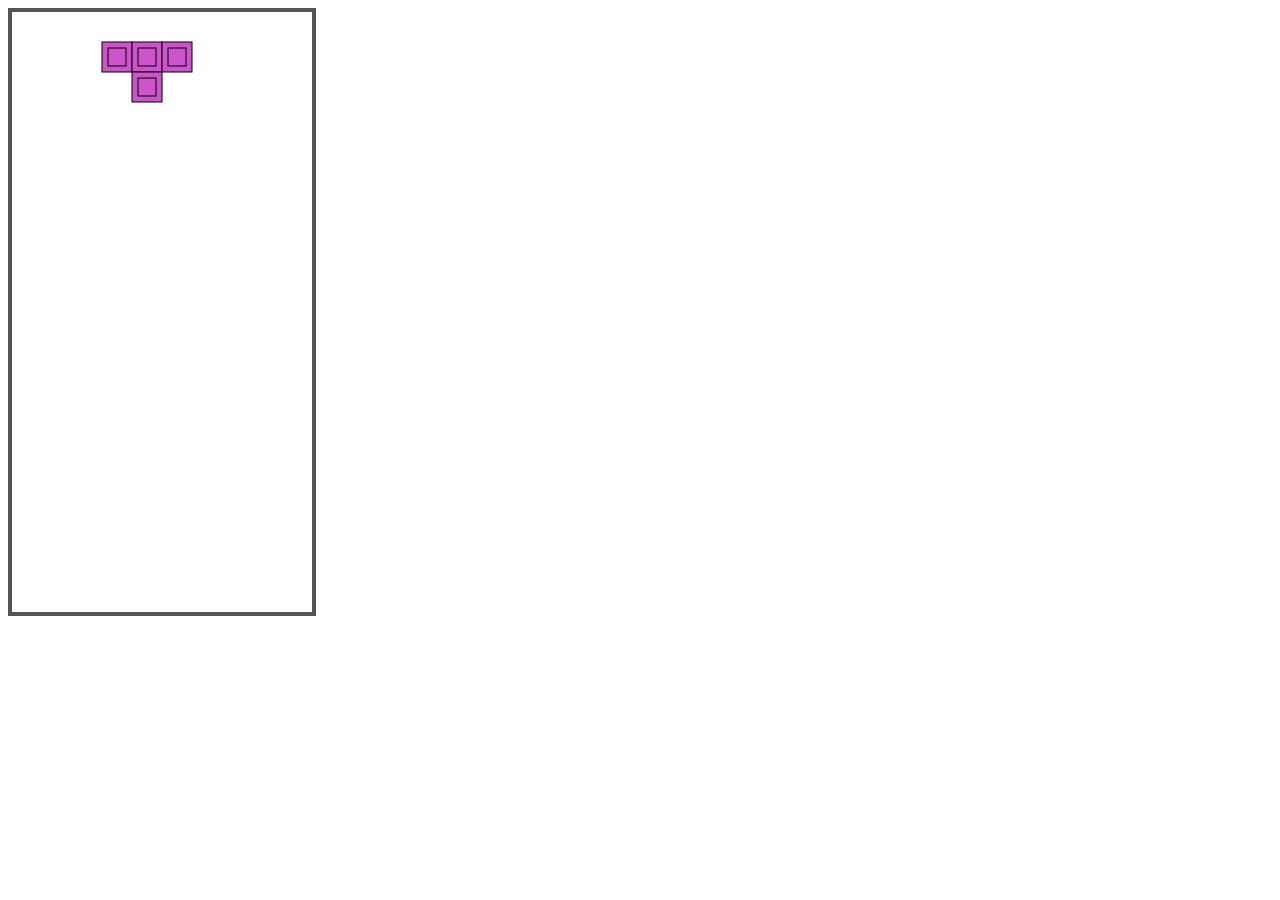
==== HTML/InGame.html @ e03065a4 "テトリスを作成" ====
<!DOCTYPE html>
<html lang="ja">

<head>
    <meta charset="utf-8">
    <title>テトリス</title>
</head>

<body>
    <canvas id="can"></canvas>
    <script type="text/JavaScript" src="../JavaScript/jquery-3.7.1.min.js"></script>
    <script src="../JavaScript/Constants.js"></script>
    <script src="../JavaScript/InGameController.js"></script>
</body>

</html>
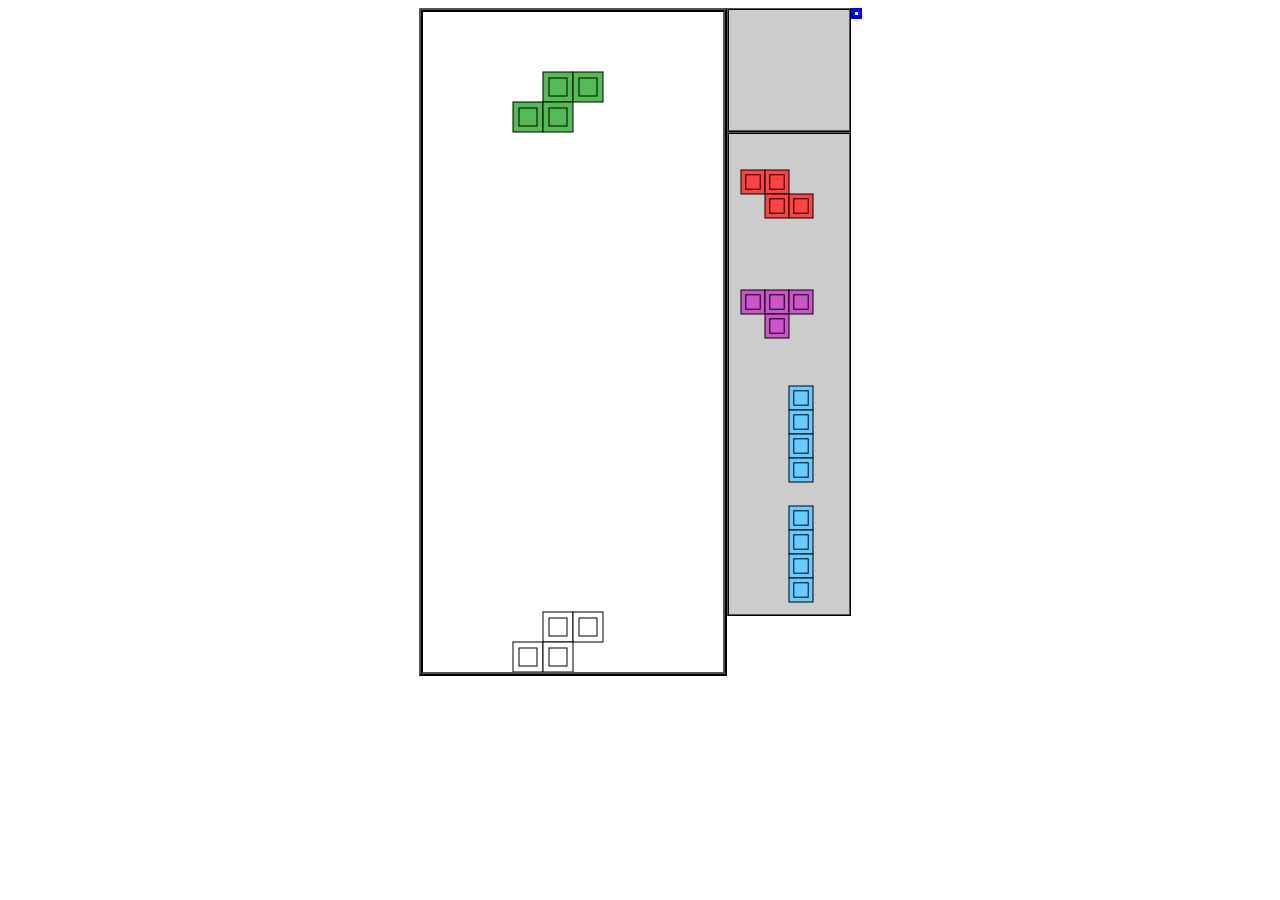
==== commit 42b74446: "タイトル画面追加、HOLDやNEXT MINOの表示を追加、予測落下位置の表示を追加" ====
--- a/HTML/InGame.html
+++ b/HTML/InGame.html
@@ -3,14 +3,29 @@
 
 <head>
     <meta charset="utf-8">
+    <link rel="stylesheet" href="../CSS/InGame.css">
     <title>テトリス</title>
+
+    <div class="canvas">
+        <div class="main">
+            <canvas id="mainCanvas"></canvas>
+        </div>
+        <div class="side">
+            <canvas id="holdCanvas"></canvas>
+            <canvas id="nextCanvas"></canvas>
+        </div>
+        <div class="battle">
+            <canvas id="battle"></canvas>
+        </div>
+    </div>
+    <script src="../JavaScript/jquery-3.7.1.min.js"></script>
+    <script src="../JavaScript/Constants.js"></script>
+    <script src="../JavaScript/Functions.js"></script>
+    <script src="../JavaScript/InGameController.js"></script>
 </head>
 
 <body>
-    <canvas id="can"></canvas>
-    <script type="text/JavaScript" src="../JavaScript/jquery-3.7.1.min.js"></script>
-    <script src="../JavaScript/Constants.js"></script>
-    <script src="../JavaScript/InGameController.js"></script>
+
 </body>
 
 </html>--- a/CSS/InGame.css
+++ b/CSS/InGame.css
@@ -0,0 +1,38 @@
+
+body {
+    display: flex;
+    justify-content: center;
+    align-items: center;
+}
+
+.canvas {
+    display: flex;
+    flex-direction: row;
+}
+
+#mainCanvas {
+    border: 4px ridge black;
+}
+
+#holdCanvas {
+    border: 2px ridge black;
+    background-color: #ccc;
+    box-sizing: border-box;
+}
+
+#nextCanvas {
+    border: 2px ridge black;
+    background-color: #ccc;
+    box-sizing: border-box;
+}
+
+.side {
+    display: flex;
+    flex-direction: column;
+}
+
+.battle {
+    width: 3px;
+    height: 3px;
+    border: 4px solid rgb(0, 0, 255);
+}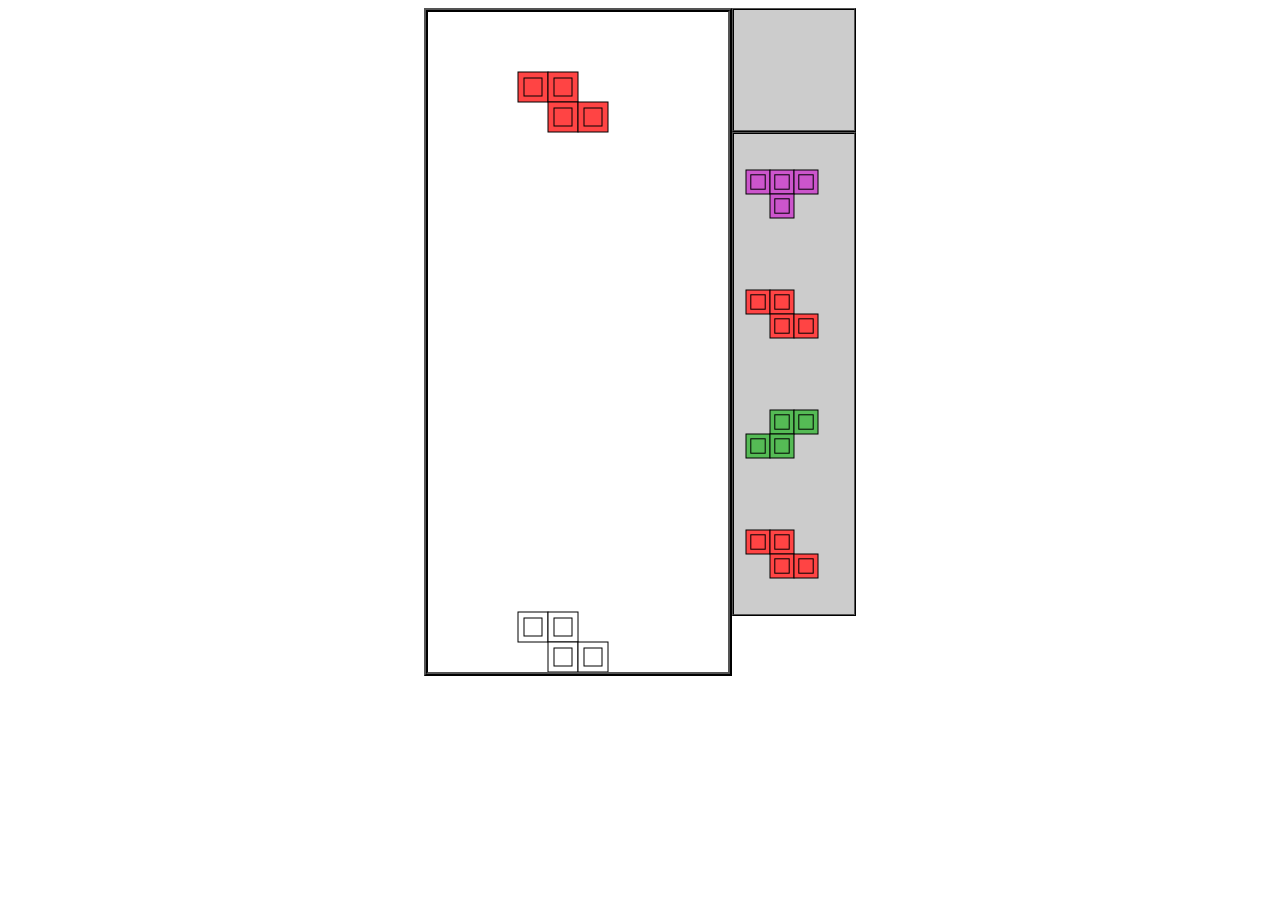
==== commit 31ebee0f: "サウンドの追加" ====
--- a/HTML/InGame.html
+++ b/HTML/InGame.html
@@ -14,9 +14,6 @@
             <canvas id="holdCanvas"></canvas>
             <canvas id="nextCanvas"></canvas>
         </div>
-        <div class="battle">
-            <canvas id="battle"></canvas>
-        </div>
     </div>
     <script src="../JavaScript/jquery-3.7.1.min.js"></script>
     <script src="../JavaScript/Constants.js"></script>
--- a/CSS/InGame.css
+++ b/CSS/InGame.css
@@ -29,10 +29,4 @@
 .side {
     display: flex;
     flex-direction: column;
-}
-
-.battle {
-    width: 3px;
-    height: 3px;
-    border: 4px solid rgb(0, 0, 255);
 }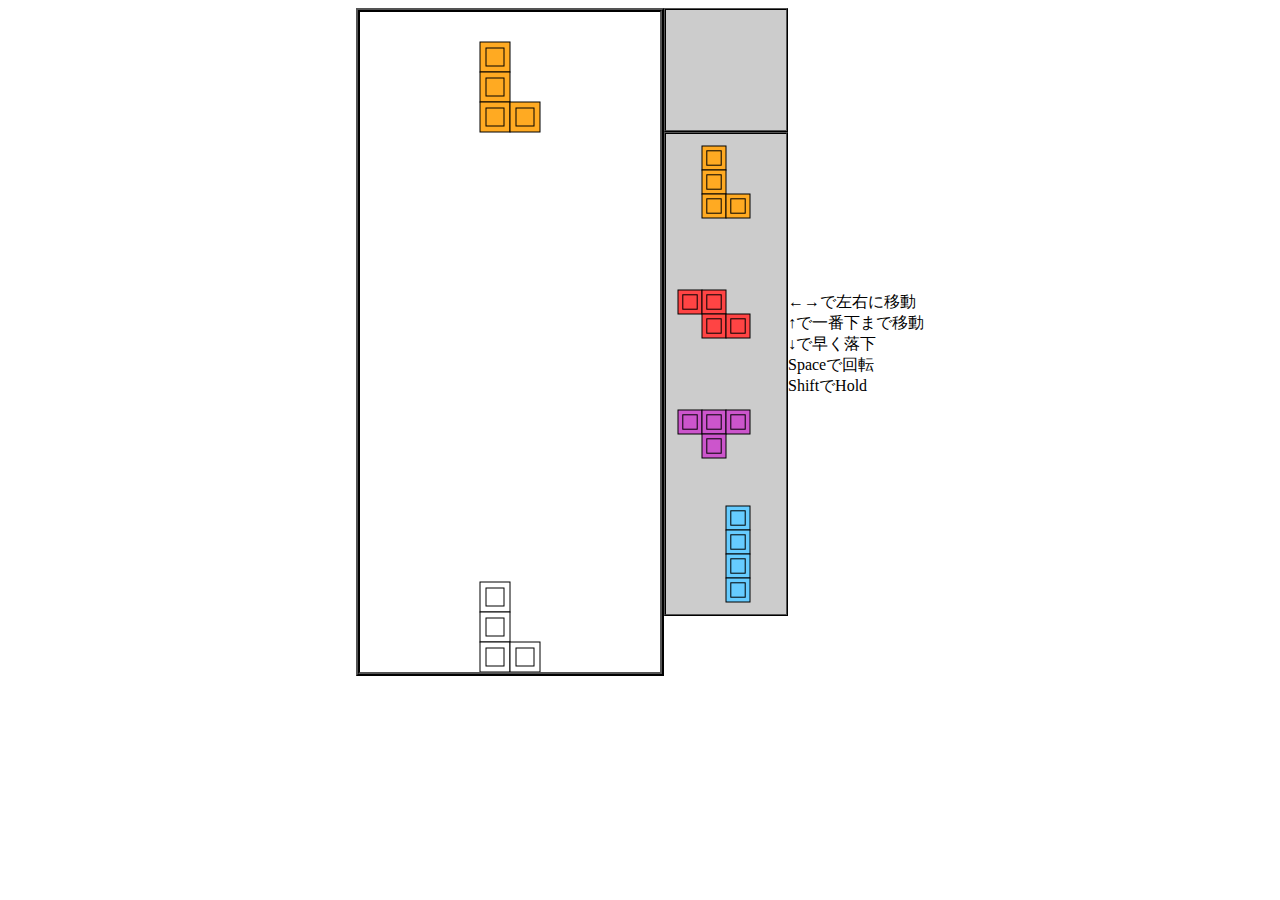
==== commit 8f75877f: "説明文章を追加" ====
--- a/HTML/InGame.html
+++ b/HTML/InGame.html
@@ -22,7 +22,11 @@
 </head>
 
 <body>
-
+    <p>←→で左右に移動<br>
+    ↑で一番下まで移動<br>
+    ↓で早く落下<br>
+    Spaceで回転<br>
+    ShiftでHold</p>
 </body>
 
 </html>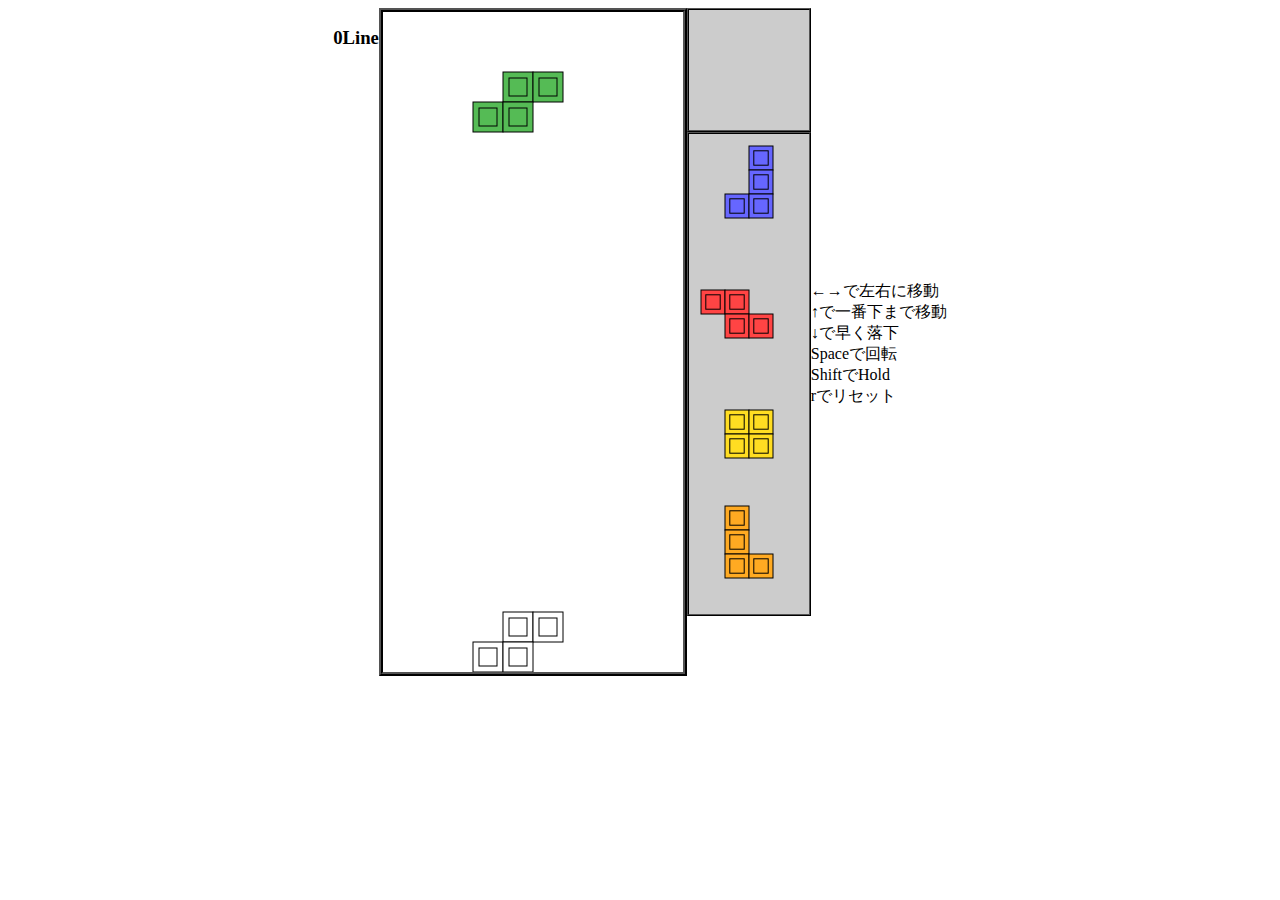
==== commit 58cb7bb0: "難易度を修正、消したライン数を表示、リスタートを追加" ====
--- a/HTML/InGame.html
+++ b/HTML/InGame.html
@@ -5,8 +5,10 @@
     <meta charset="utf-8">
     <link rel="stylesheet" href="../CSS/InGame.css">
     <title>テトリス</title>
-
     <div class="canvas">
+        <div class="display">
+            <h3 id="lineCount">0Line</h3>
+        </div>
         <div class="main">
             <canvas id="mainCanvas"></canvas>
         </div>
@@ -26,7 +28,8 @@
     ↑で一番下まで移動<br>
     ↓で早く落下<br>
     Spaceで回転<br>
-    ShiftでHold</p>
+    ShiftでHold<br>
+    rでリセット<br></p>
 </body>
 
 </html>